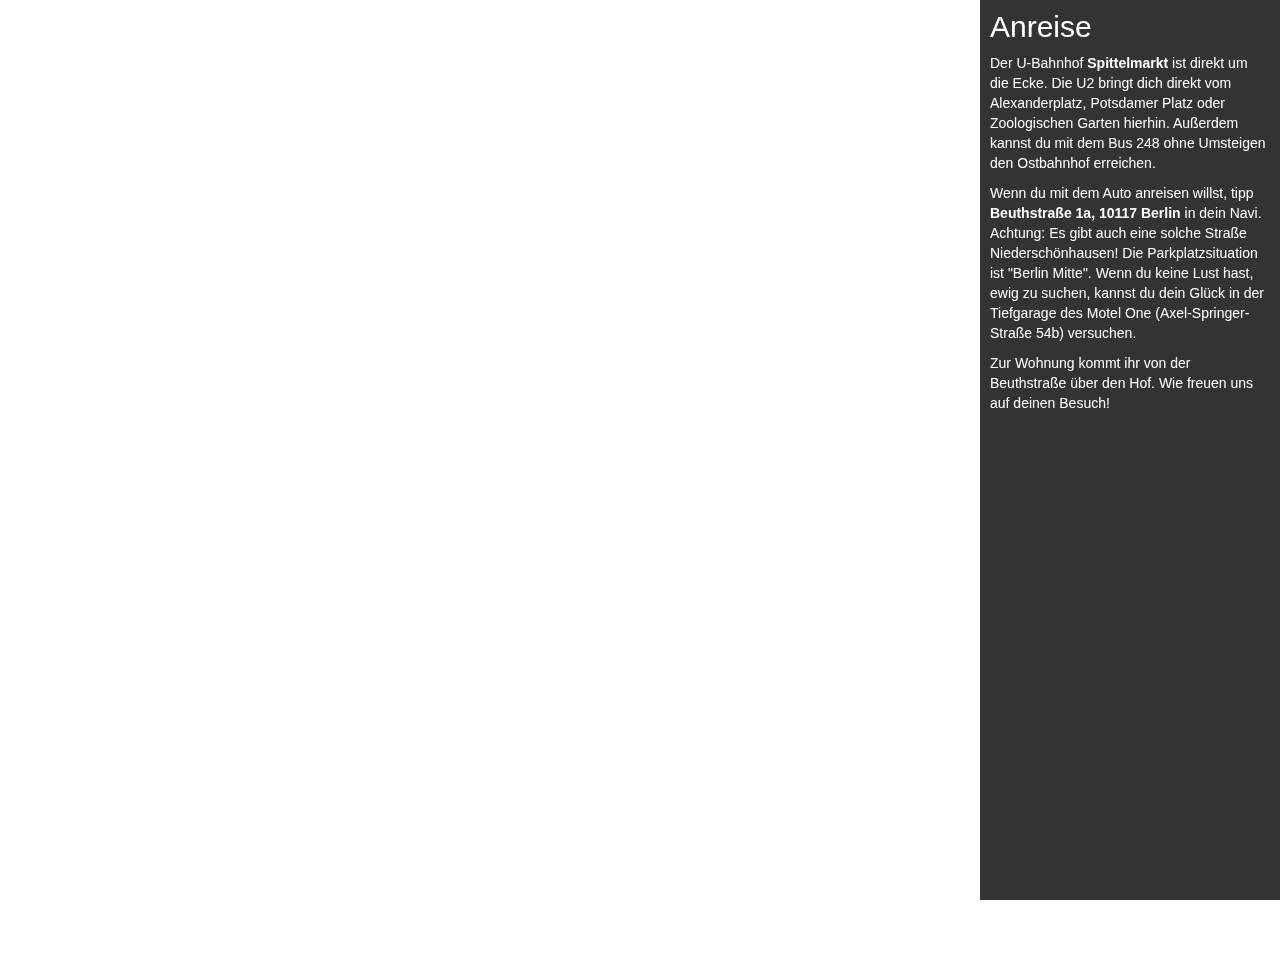
==== house.html @ 0280fe5b "ihr->du" ====
<!DOCTYPE html>
<html>
<head>
    <title>Niels Lohmann</title>
    <meta charset="UTF-8">
    <meta name="google-site-verification" content="JH4ZFJGVhfcn8U4xYfwyisr_OM5BqZTtDd0_08rCCjA" />
    <meta name="author" content="Niels Lohmann">
    <meta name="contact" content="mail@nlohmann.me">
    <meta name="publisher" content="Niels Lohmann">
    <meta name="copyright" content="Niels Lohmann">
    <meta name="description" content="Niels Lohmann, Postdoc researcher at the University of Rostock">
    <meta name="keywords" content="Niels, Lohmann, University, of, Rostock, Germany">
    <meta name="robots" content="index, follow">
    <meta name="DC.Creator" content="Niels Lohmann">
    <meta name="DC.Publisher" content="Niels Lohmann">
    <meta name="DC.Rights" content="Niels Lohmann">
    <meta name="DC.Description" content="Niels Lohmann, Postdoc researcher at the University of Rostock">
    <meta name="DC.Language" content="en-us">
    <link rel="stylesheet" type="text/css" href="resources/css/font-awesome.min.css">
    <link rel="stylesheet" type="text/css" href="resources/css/bootstrap.min.css">
    <link rel="stylesheet" type="text/css" href="resources/css/avenir.css">

<style>
body {
overflow:hidden;
}
    .google-maps {
        position: relative;
        padding-bottom: 75%; // This is the aspect ratio
        height: 0;
        overflow: hidden;
    }
    .google-maps iframe {
        position: absolute;
        top: 0;
        left: 0;
        width: 100% !important;
        height: 100% !important;
    }
    .info {
      position: absolute;
      top: 0px;
      right: 0px;
      bottom: 0px;
      width: 300px;
      height: 100%;
      color: #fff;
      padding: 10px;

      background: rgb(0,0,0);
      background: rgba(0,0,0, .8);
    }
    
    .info h2 {
      margin-top: 0;
    }
</style>
</head>

<body>
  <div class="google-maps">
<iframe src="https://www.google.com/maps/embed?pb=!1m14!1m8!1m3!1d2428.3181027856026!2d13.4019822!3d52.50958205!3m2!1i1024!2i768!4f13.1!3m3!1m2!1s0x47a84e283d524497%3A0xf3ff64dec694a7f1!2sBeuthstra%C3%9Fe+1!5e0!3m2!1sde!2sde!4v1394655074265" width="800" height="600" frameborder="0" style="border:0"></iframe>
  </div>

  <div class="info">
    <h2>Anreise</h2>
    <p>Der U-Bahnhof <strong>Spittelmarkt</strong> ist direkt um die Ecke. Die U2 bringt dich direkt vom Alexanderplatz, Potsdamer Platz oder Zoologischen Garten hierhin. Außerdem kannst du mit dem Bus 248 ohne Umsteigen den Ostbahnhof erreichen.</p>
    <p>Wenn du mit dem Auto anreisen willst, tipp <strong>Beuthstraße 1a, 10117 Berlin</strong> in dein Navi. Achtung: Es gibt auch eine solche Straße Niederschönhausen! Die Parkplatzsituation ist "Berlin Mitte". Wenn du keine Lust hast, ewig zu suchen, kannst du dein Glück in der Tiefgarage des Motel One (Axel-Springer-Straße 54b) versuchen.</p>
    <p>Zur Wohnung kommt ihr von der Beuthstraße über den Hof. Wie freuen uns auf deinen Besuch!</p>
  </div>
</body>

</html>
---- resources/css/avenir.css ----
/* ------ Copyright (c) CJ Melegrito - mlgrto.com ----- */
/* ------ The font "Avenir" is used for web under specific EULAs */

@font-face {
font-family: avenir-web;
font-weight: normal;
src: url('[data-uri]') format('woff'), url(/mlgrto.com/cloud/fonts/**/Avenir-Book.otf) format('opentype');
}

@font-face {
font-family: avenir-web;
font-weight: 500;
src: url('[data-uri]') format('woff'), url(/mlgrto.com/cloud/fonts/**/Avenir-Medium.otf) format('opentype');
}

@font-face {
font-family: avenir-web;
font-weight: 800;
src: url('[data-uri]') format('woff'), url(/mlgrto.com/cloud/fonts/**/Avenir-Black.otf) format('opentype');
}
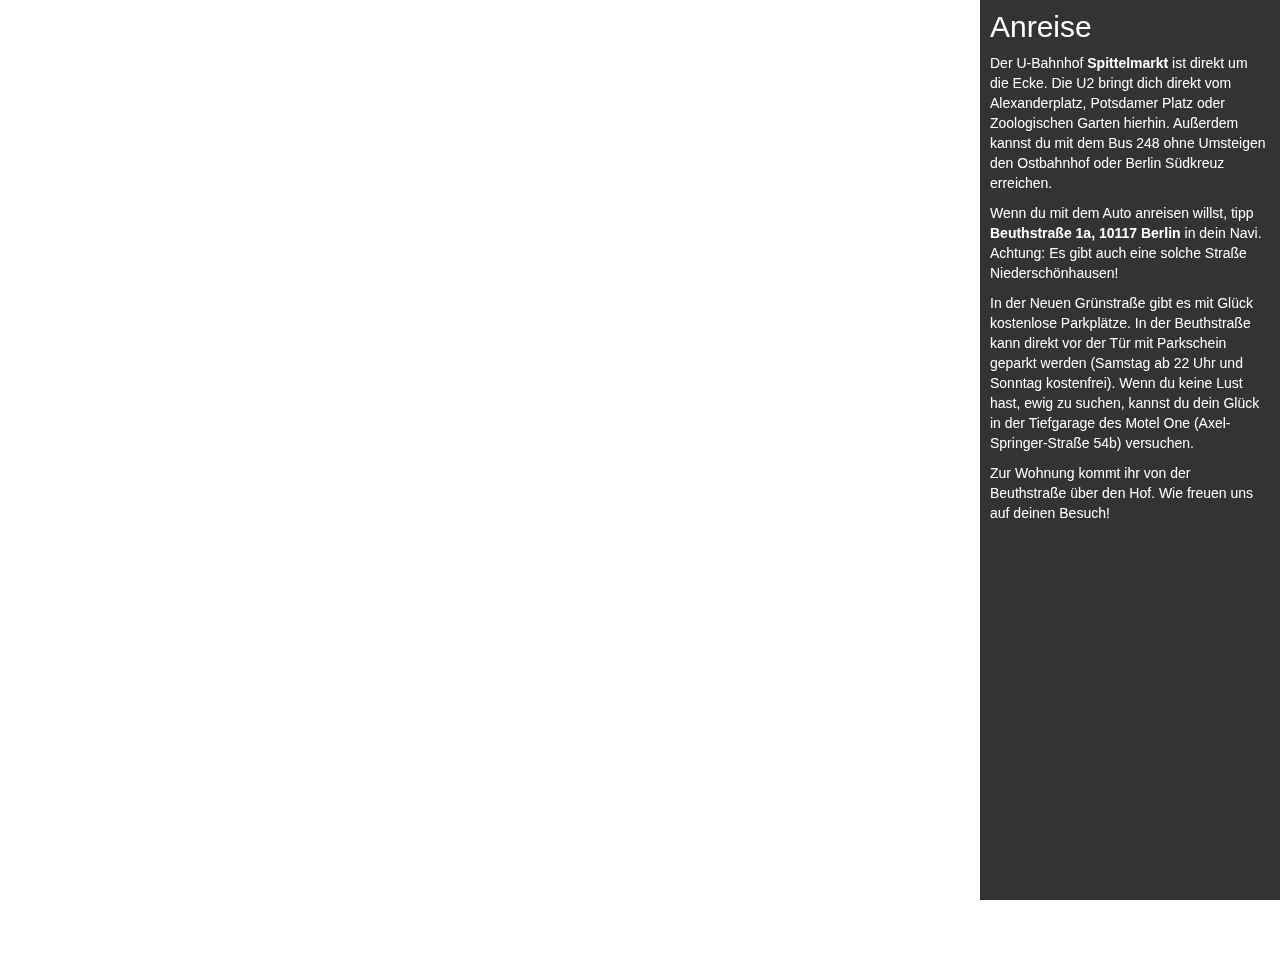
==== commit df3ff067: "Parksituation beschrieben" ====
--- a/house.html
+++ b/house.html
@@ -1,21 +1,9 @@
 <!DOCTYPE html>
 <html>
 <head>
-    <title>Niels Lohmann</title>
+    <title>Dr. House</title>
     <meta charset="UTF-8">
-    <meta name="google-site-verification" content="JH4ZFJGVhfcn8U4xYfwyisr_OM5BqZTtDd0_08rCCjA" />
-    <meta name="author" content="Niels Lohmann">
-    <meta name="contact" content="mail@nlohmann.me">
-    <meta name="publisher" content="Niels Lohmann">
-    <meta name="copyright" content="Niels Lohmann">
-    <meta name="description" content="Niels Lohmann, Postdoc researcher at the University of Rostock">
-    <meta name="keywords" content="Niels, Lohmann, University, of, Rostock, Germany">
-    <meta name="robots" content="index, follow">
-    <meta name="DC.Creator" content="Niels Lohmann">
-    <meta name="DC.Publisher" content="Niels Lohmann">
-    <meta name="DC.Rights" content="Niels Lohmann">
-    <meta name="DC.Description" content="Niels Lohmann, Postdoc researcher at the University of Rostock">
-    <meta name="DC.Language" content="en-us">
+    <meta name="robots" content="noindex">
     <link rel="stylesheet" type="text/css" href="resources/css/font-awesome.min.css">
     <link rel="stylesheet" type="text/css" href="resources/css/bootstrap.min.css">
     <link rel="stylesheet" type="text/css" href="resources/css/avenir.css">
@@ -59,13 +47,13 @@
 
 <body>
   <div class="google-maps">
-<iframe src="https://www.google.com/maps/embed?pb=!1m14!1m8!1m3!1d2428.3181027856026!2d13.4019822!3d52.50958205!3m2!1i1024!2i768!4f13.1!3m3!1m2!1s0x47a84e283d524497%3A0xf3ff64dec694a7f1!2sBeuthstra%C3%9Fe+1!5e0!3m2!1sde!2sde!4v1394655074265" width="800" height="600" frameborder="0" style="border:0"></iframe>
+<iframe src="https://www.google.com/maps/embed?pb=!1m14!1m8!1m3!1d2428.318238154515!2d13.4019739!3d52.5095796!3m2!1i1024!2i768!4f13.1!3m3!1m2!1s0x47a84e283d524497%3A0xf3ff64dec694a7f1!2sBeuthstra%C3%9Fe+1!5e0!3m2!1sde!2s!4v1396184090651" width="800" height="600" frameborder="0" style="border:0"></iframe>
   </div>
 
   <div class="info">
     <h2>Anreise</h2>
-    <p>Der U-Bahnhof <strong>Spittelmarkt</strong> ist direkt um die Ecke. Die U2 bringt dich direkt vom Alexanderplatz, Potsdamer Platz oder Zoologischen Garten hierhin. Außerdem kannst du mit dem Bus 248 ohne Umsteigen den Ostbahnhof erreichen.</p>
-    <p>Wenn du mit dem Auto anreisen willst, tipp <strong>Beuthstraße 1a, 10117 Berlin</strong> in dein Navi. Achtung: Es gibt auch eine solche Straße Niederschönhausen! Die Parkplatzsituation ist "Berlin Mitte". Wenn du keine Lust hast, ewig zu suchen, kannst du dein Glück in der Tiefgarage des Motel One (Axel-Springer-Straße 54b) versuchen.</p>
+    <p>Der U-Bahnhof <strong>Spittelmarkt</strong> ist direkt um die Ecke. Die U2 bringt dich direkt vom Alexanderplatz, Potsdamer Platz oder Zoologischen Garten hierhin. Außerdem kannst du mit dem Bus 248 ohne Umsteigen den Ostbahnhof oder Berlin Südkreuz erreichen.</p>
+    <p>Wenn du mit dem Auto anreisen willst, tipp <strong>Beuthstraße 1a, 10117 Berlin</strong> in dein Navi. Achtung: Es gibt auch eine solche Straße Niederschönhausen!</p><p>In der Neuen Grünstraße gibt es mit Glück kostenlose Parkplätze. In der Beuthstraße kann direkt vor der Tür mit Parkschein geparkt werden (Samstag ab 22 Uhr und Sonntag kostenfrei). Wenn du keine Lust hast, ewig zu suchen, kannst du dein Glück in der Tiefgarage des Motel One (Axel-Springer-Straße 54b) versuchen.</p>
     <p>Zur Wohnung kommt ihr von der Beuthstraße über den Hof. Wie freuen uns auf deinen Besuch!</p>
   </div>
 </body>
